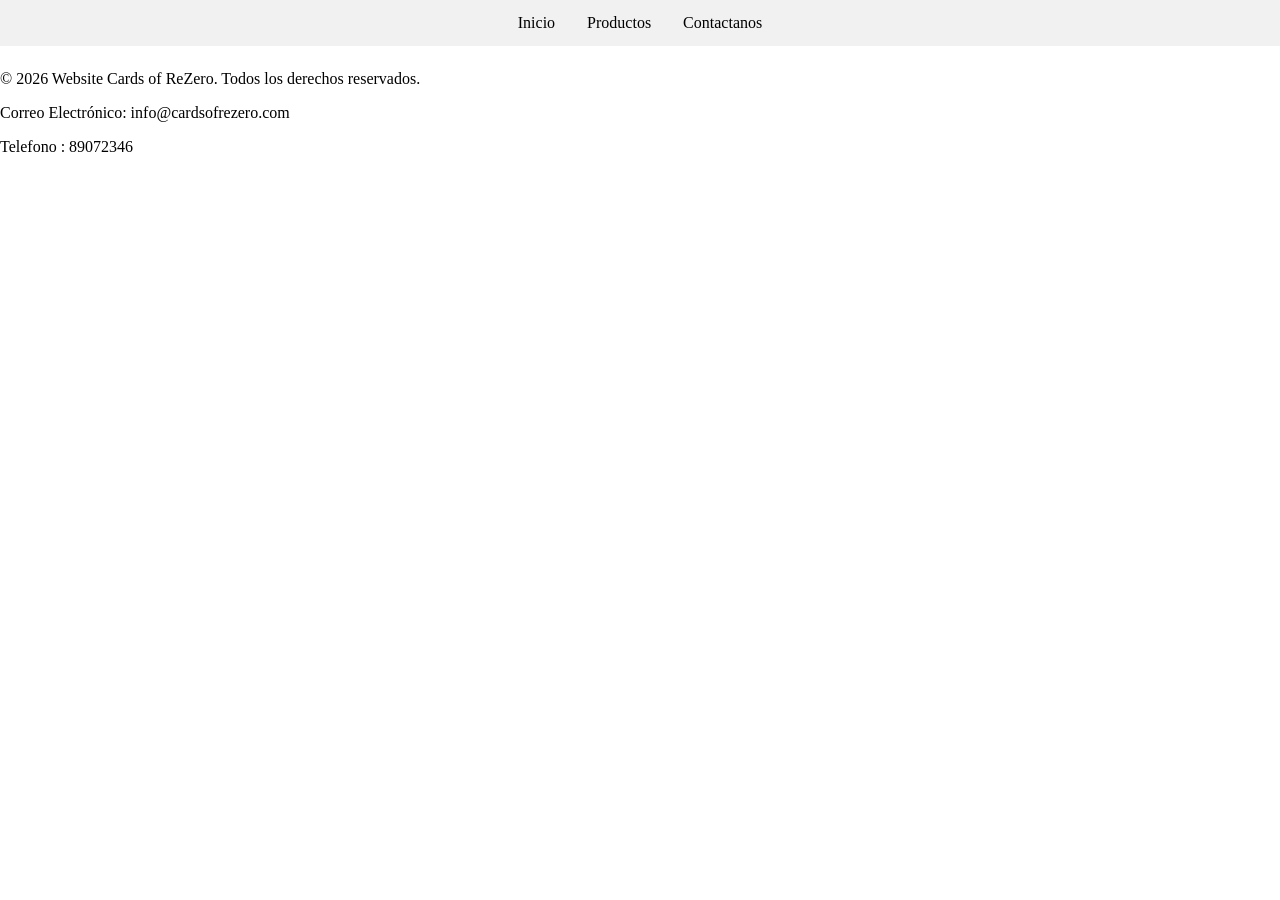
==== Ejercicio-Posicion/contacte.html @ b9586f4f "Mejorando el nav" ====
<!--Principio del todo, estructura de la pagina web-->
<!DOCTYPE html>
<html lang="ca">
<head>
    <meta charset="UTF-8">
    <meta name="viewport" content="width=device-width, initial-scale=1.0">
    <title>El Meu Gimnàs - Inici</title>
    
    <!-- Esta línea es clave: conecta tu HTML con tu archivo de diseño CSS -->
    <link rel="stylesheet" href="global.css">
</head>
<body>
    <!-- Menú fijo - Principal -->
    <ul>
        <li><a href="index.html">Inicio</a></li>
        <li><a href="productes.html">Productos</a></li>
        <li><a href="contacte.html">Contactanos</a></li>    
    </ul>

    <!--Contenido principal de la página -->
    <main class="contenido-principal">

    </main>
    <!-- Pie de página - Footer -->
    
    <footer>
        <p>© 2026 Website Cards of ReZero. Todos los derechos reservados.</p>
        <p> Correo Electrónico: info@cardsofrezero.com</p>
        <p> Telefono : 89072346</p>
    </footer>
</body>
</html>
---- Ejercicio-Posicion/global.css ----
/* =========================================
   ESTILOS GENERAL
========================================= */
body {
    margin: 0;/* Quita el margen blanco*/
    padding: 0; /*Quita el espacio interior*/
}
/* =========================================
    BARRA DE NAVEGACIÓN (ul)
========================================= */
ul {
    list-style-type: none;
    margin: 0;
    padding: 0;
    background-color: #f1f1f1;
    position: fixed;
    top: 0;
    width: 100%;
    display: flex;
    justify-content: center;
}

/*
ul li {
}
Flexbox ya hace el trabajo */


ul li a {
    display: block;
    color: #000;
    padding: 14px 16px;
    text-decoration: none;
}



ul li a:hover {
background-color: #555555; 
color: white;
}

/* =========================================
   CONTENIDO PRINCIPAL
========================================= */
.contenido-principal {
    margin-top: 70px; /* Empuja el contenido hacia abajo para que el menú no lo tape */
}
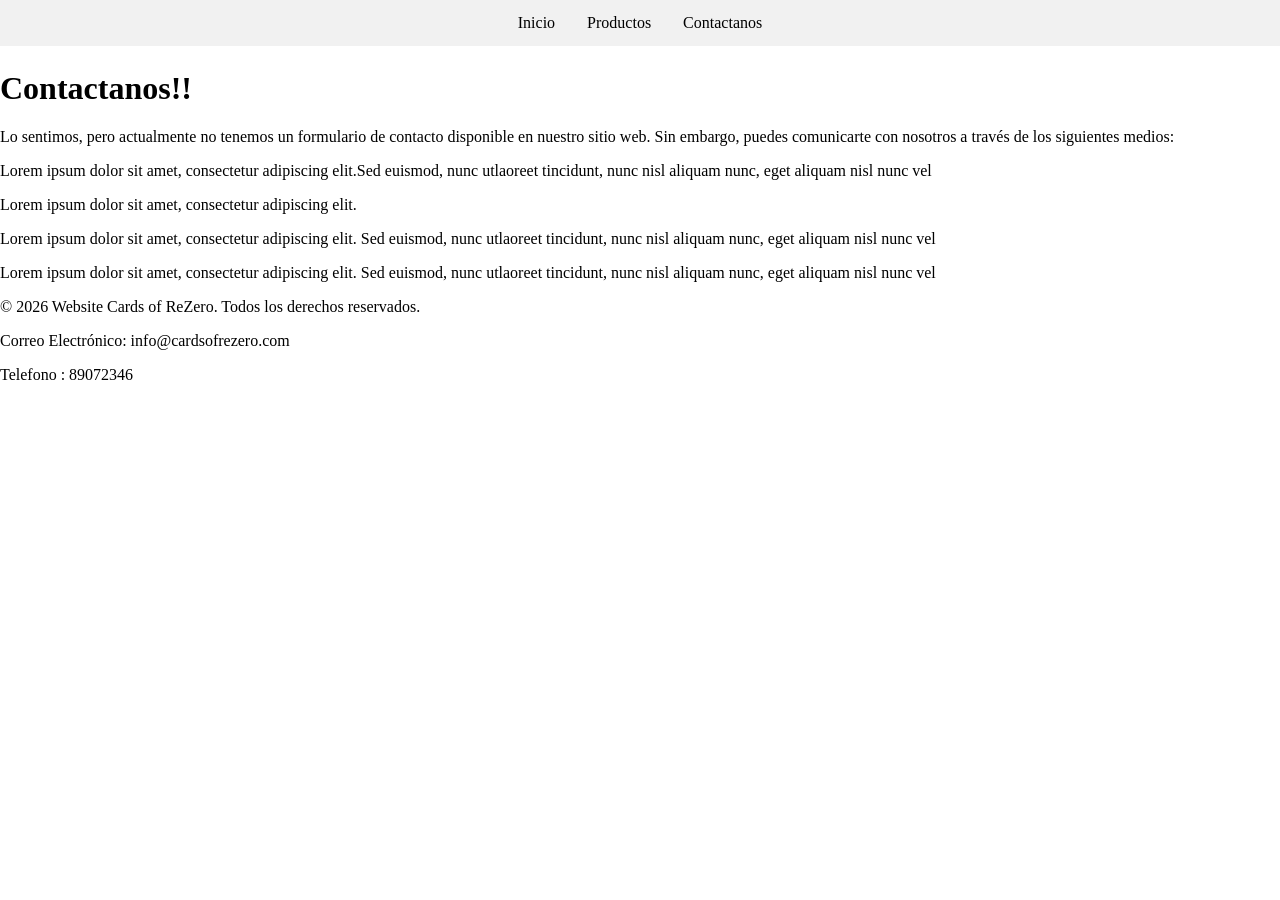
==== commit c4730a17: "Rellenaod la pagina de contacto como el ejemplo 9 de la carpeta de posicionamiento" ====
--- a/Ejercicio-Posicion/contacte.html
+++ b/Ejercicio-Posicion/contacte.html
@@ -19,6 +19,33 @@
 
     <!--Contenido principal de la página -->
     <main class="contenido-principal">
+        <!--Pagina Estilo blog del ejemplo 11-->
+
+
+    <div class="autoContainer">
+        <h1>Contactanos!!</h1>
+        <p class="explicación">
+            Lo sentimos, pero actualmente no tenemos un formulario de contacto 
+            disponible en nuestro sitio web. Sin embargo, puedes comunicarte 
+            con nosotros a través de los siguientes medios:
+        </p>
+        <p>
+            Lorem ipsum dolor sit amet, consectetur adipiscing 
+            elit.Sed euismod, nunc utlaoreet tincidunt, 
+            nunc nisl aliquam nunc, eget aliquam nisl nunc vel
+        </p>
+        <p>Lorem ipsum dolor sit amet, consectetur adipiscing 
+            elit.
+        </p>
+        <p>Lorem ipsum dolor sit amet, consectetur adipiscing 
+            elit. Sed euismod, nunc utlaoreet tincidunt, 
+            nunc nisl aliquam nunc, eget aliquam nisl nunc vel
+        </p>
+        <p>Lorem ipsum dolor sit amet, consectetur adipiscing 
+            elit. Sed euismod, nunc utlaoreet tincidunt, 
+            nunc nisl aliquam nunc, eget aliquam nisl nunc vel  
+        </p>
+    </div>        
 
     </main>
     <!-- Pie de página - Footer -->
--- a/Ejercicio-Posicion/global.css
+++ b/Ejercicio-Posicion/global.css
@@ -1,13 +1,8 @@
-/* =========================================
-   ESTILOS GENERAL
-========================================= */
 body {
-    margin: 0;/* Quita el margen blanco*/
-    padding: 0; /*Quita el espacio interior*/
+    margin: 0;
+    padding: 0;
 }
-/* =========================================
-    BARRA DE NAVEGACIÓN (ul)
-========================================= */
+
 ul {
     list-style-type: none;
     margin: 0;
@@ -20,12 +15,6 @@
     justify-content: center;
 }
 
-/*
-ul li {
-}
-Flexbox ya hace el trabajo */
-
-
 ul li a {
     display: block;
     color: #000;
@@ -33,16 +22,51 @@
     text-decoration: none;
 }
 
-
-
 ul li a:hover {
 background-color: #555555; 
 color: white;
 }
 
-/* =========================================
-   CONTENIDO PRINCIPAL
-========================================= */
+/*Contenido Principal*/
 .contenido-principal {
-    margin-top: 70px; /* Empuja el contenido hacia abajo para que el menú no lo tape */
-}+    margin-top: 70px;
+}
+
+/*Contenedor Centrado con max-width*/
+.contenedor { 
+    /*El sitio web será mas ancho que esto*/
+    max-width: 1200px;
+    /*Centrara automaticamente la caja del medio de la pantalla*/
+    margin: 0 auto;
+    padding: 0 20px;
+}
+
+/*Estilos de la caja principal*/
+.hero {
+    text-align: center; /*Centrado del texto*/
+    background-color: #f1f1f1; /*Color de fondo*/
+    padding: 60px 20px; /*Espaciado interno*/
+    border-radius: 10px; /*Esquinas redondeadas*/
+}
+
+/* Estilo del botón - Llamativo (cridander) */
+.boton-cridaner {
+    background-color: #007bff; /*Azul brillante*/
+    color: white; /*Texto blanco*/
+    border: none; /*Quita el borde negro feo*/
+    padding: 15px 30px; /*Enguresa y facilidad al clicar */
+    font-size: 18px;
+    border-radius: 5px;
+    cursor: pointer; /*sale una mano al pasar el ratón por encima*/
+    margin-top: 20px; /*Separa el botón de texto de arriba*/
+}
+
+/*Al pasar el ratón por el botón, se vuelve más oscuro*/
+.boton-cridaner:hover {
+    background-color: #0056b3
+}
+
+/*Esitlo de la pagina de contacto*/
+/*En el primer apartado de la pagina tendra un estilo
+como un estilo de Blog como el ejemplo 9*/
+
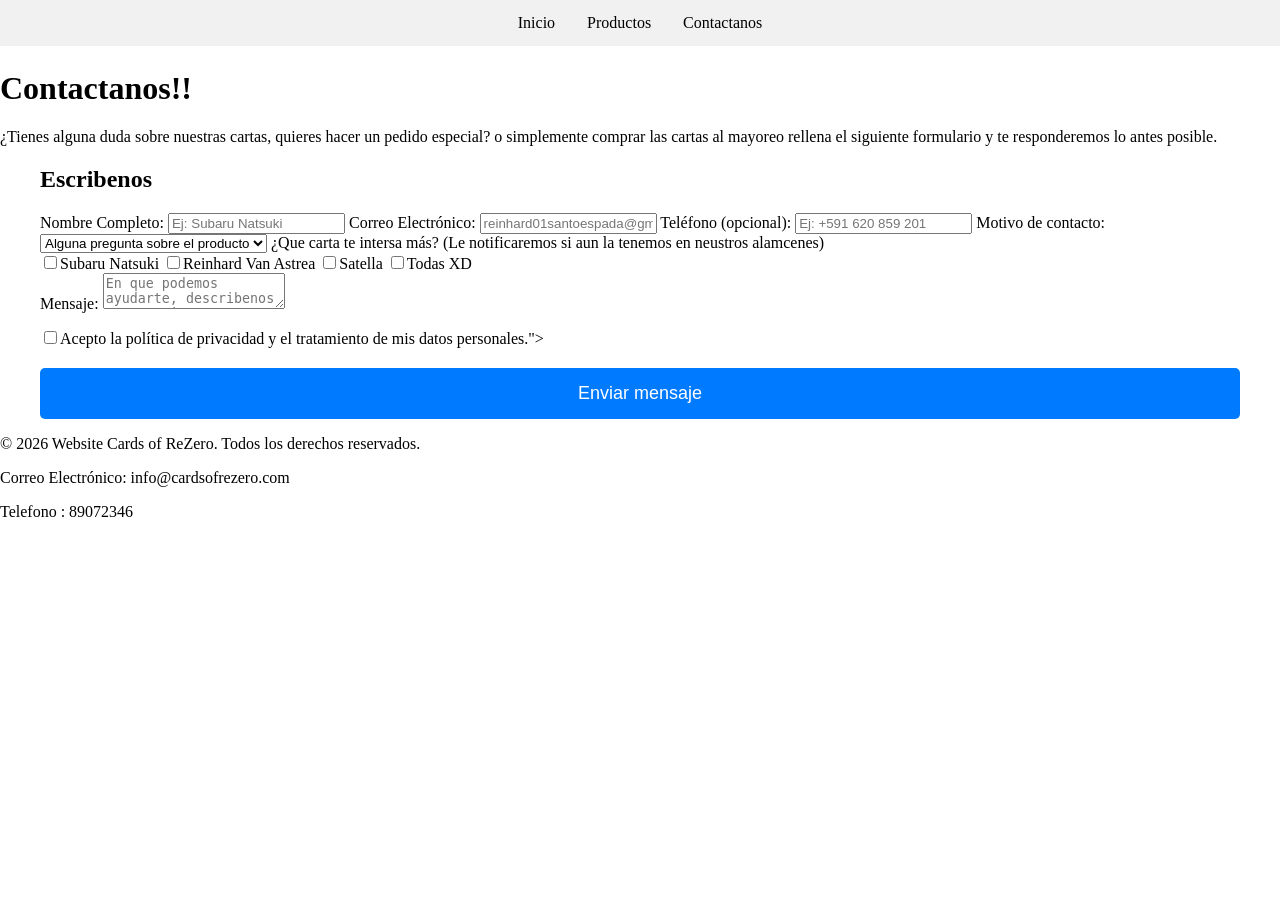
==== commit bf05b113: "Update contacte.html Creación del formulario en la pagina de contactos" ====
--- a/Ejercicio-Posicion/contacte.html
+++ b/Ejercicio-Posicion/contacte.html
@@ -20,32 +20,61 @@
     <!--Contenido principal de la página -->
     <main class="contenido-principal">
         <!--Pagina Estilo blog del ejemplo 11-->
+     <div class="autoContainer">
+            <h1>Contactanos!!</h1>
+            <p class="explicación">
+                ¿Tienes alguna duda sobre nuestras cartas, quieres hacer un pedido especial?
+                o simplemente comprar las cartas al mayoreo rellena el siguiente formulario y te responderemos lo antes posible.
+            </p>
+        </div>    
+        <!--Layout con Grid-->
+    <div class="contenedor">
+        <div class="layout-contacto">
+            <!---Primer Layout Detallado-->
+            <div class="formulario">
+                <h2>Escribenos</h2>
+                <form>
+                    <label>Nombre Completo:</label>
+                    <input type="text" placeholder="Ej: Subaru Natsuki" required>
+                    
+                    <label>Correo Electrónico:</label>
+                    <input type="email" placeholder="reinhard01santoespada@gmail.com" required>
 
+                    <label>Teléfono (opcional):</label>
+                    <input type="tel" placeholder="Ej: +591 620 859 201">                       
 
-    <div class="autoContainer">
-        <h1>Contactanos!!</h1>
-        <p class="explicación">
-            Lo sentimos, pero actualmente no tenemos un formulario de contacto 
-            disponible en nuestro sitio web. Sin embargo, puedes comunicarte 
-            con nosotros a través de los siguientes medios:
-        </p>
-        <p>
-            Lorem ipsum dolor sit amet, consectetur adipiscing 
-            elit.Sed euismod, nunc utlaoreet tincidunt, 
-            nunc nisl aliquam nunc, eget aliquam nisl nunc vel
-        </p>
-        <p>Lorem ipsum dolor sit amet, consectetur adipiscing 
-            elit.
-        </p>
-        <p>Lorem ipsum dolor sit amet, consectetur adipiscing 
-            elit. Sed euismod, nunc utlaoreet tincidunt, 
-            nunc nisl aliquam nunc, eget aliquam nisl nunc vel
-        </p>
-        <p>Lorem ipsum dolor sit amet, consectetur adipiscing 
-            elit. Sed euismod, nunc utlaoreet tincidunt, 
-            nunc nisl aliquam nunc, eget aliquam nisl nunc vel  
-        </p>
-    </div>        
+                    <label>Motivo de contacto:</label>
+                    
+                    <select>
+                        <option value="Pregunta">Alguna pregunta sobre el producto</option>
+                        <option value="pedido">Estado de mi pedido</option>
+                        <option value="colaboracion">Colaboracion / Mayorista</option>
+         
+                        <option value="otro">Otro Asunto</option>
+                    
+                    </select>
+
+                    <label>¿Que carta te intersa más? (Le notificaremos si aun la tenemos en neustros alamcenes)</label>
+                    <div class="opciones-check">
+                        <label><input type="checkbox">Subaru Natsuki</label>
+                        <label><input type="checkbox">Reinhard Van Astrea</label>
+                        <label><input type="checkbox">Satella</label>
+                        <label><input type="checkbox">Todas XD</label>
+                    </div>
+
+                    <label>Mensaje:</label>
+                    <textarea placeholder="En que podemos ayudarte, describenos tu mensaje detalladamente'..." required></textarea>
+                    <div class="opciones-check" style="margin-top: 15px;">
+                        <label>
+                            <input type="checkbox" required>Acepto la política de privacidad y el tratamiento de mis datos personales.">
+                        </label>
+                    </div>
+
+                    <button type="submit" class="boton-cridaner" style="width: 100%; margin-top: 20px;">Enviar mensaje</button>                    
+                </form>
+            </div>
+        </div>
+    </div>   
 
     </main>
     <!-- Pie de página - Footer -->
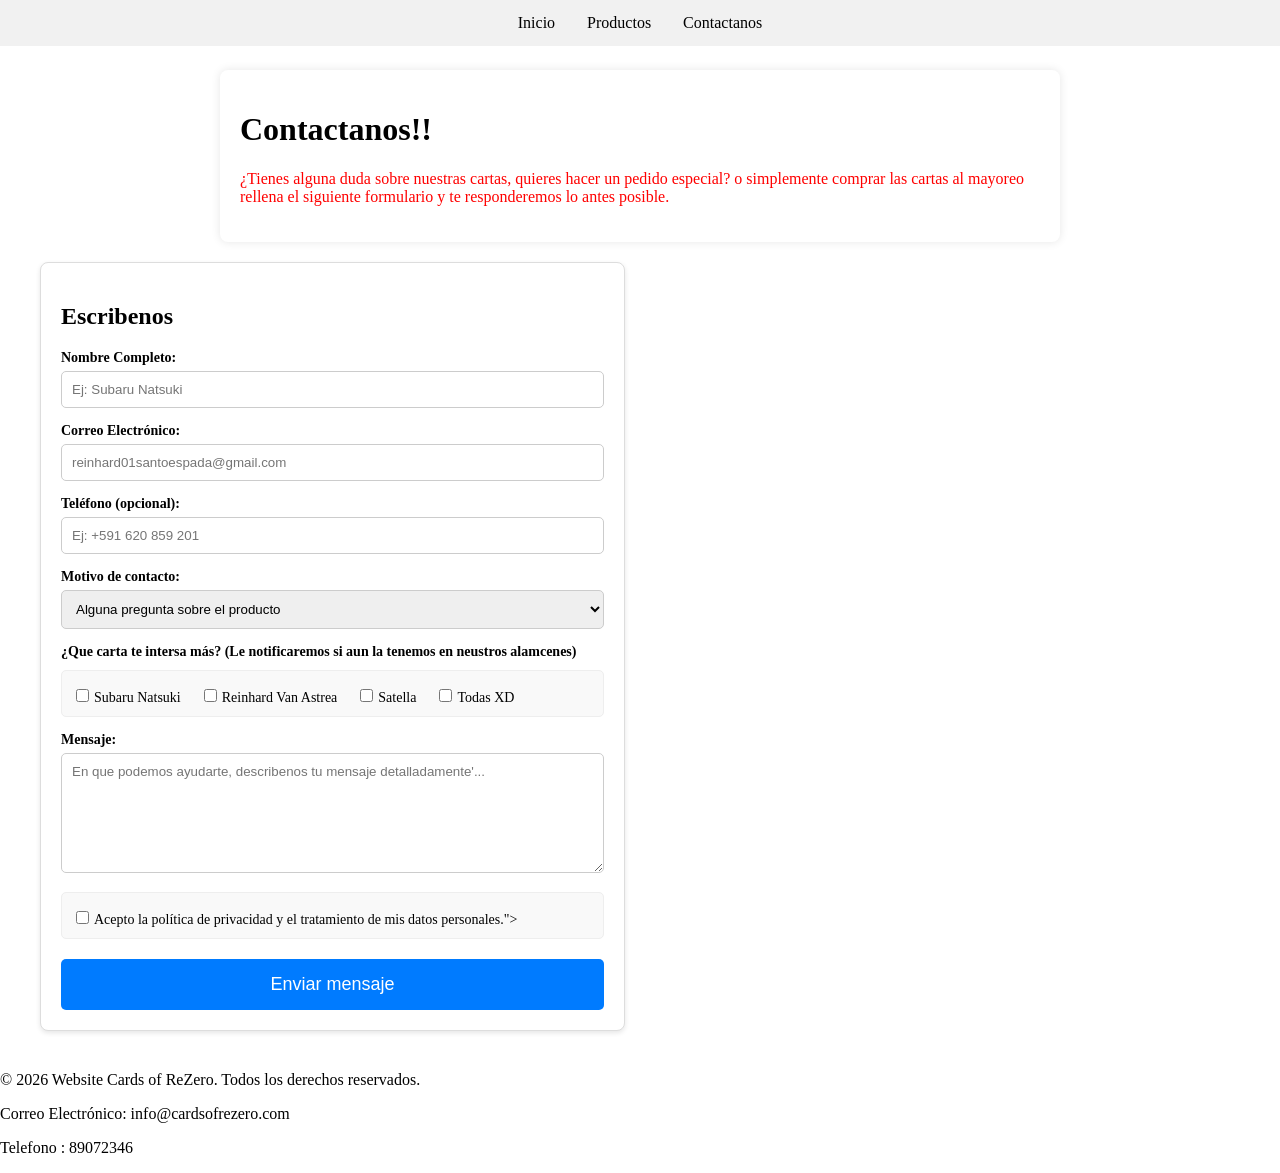
==== commit bafc690f: "Colocando el CSS de la pagina de contacto" ====
--- a/Ejercicio-Posicion/contacte.html
+++ b/Ejercicio-Posicion/contacte.html
@@ -1,11 +1,11 @@
 <!--Principio del todo, estructura de la pagina web-->
 <!DOCTYPE html>
-<html lang="ca">
+<html lang="es  ">
 <head>
     <meta charset="UTF-8">
     <meta name="viewport" content="width=device-width, initial-scale=1.0">
-    <title>El Meu Gimnàs - Inici</title>
-    
+    <title>Webiste REzero - Contacto </title>
+
     <!-- Esta línea es clave: conecta tu HTML con tu archivo de diseño CSS -->
     <link rel="stylesheet" href="global.css">
 </head>
--- a/Ejercicio-Posicion/global.css
+++ b/Ejercicio-Posicion/global.css
@@ -67,6 +67,102 @@
 }
 
 /*Esitlo de la pagina de contacto*/
-/*En el primer apartado de la pagina tendra un estilo
-como un estilo de Blog como el ejemplo 9*/
+/* Recuadro estilo blog del principio */
+        .autoContainer {
+            background: white;
+            max-width: 800px;
+            margin: 20px auto;
+            padding: 20px;
+            border-radius: 8px;
+            box-shadow: 0 0 10px rgba(0,0,0,0.1);
+        }
 
+        .explicación {
+            color: red;
+        }
+
+        /* Grid de 2 columnas (Pide el enunciado) */
+        .layout-contacto {
+            display: grid;
+            grid-template-columns: 1fr 1fr; /* 2 columnas iguales */
+            gap: 30px;
+            margin-top: 20px;
+            margin-bottom: 40px;
+        }
+
+        .formulario, .info-contacto {
+            background: white;
+            padding: 20px;
+            border-radius: 8px;
+            border: 1px solid #ddd;
+            box-shadow: 0 2px 5px rgba(0,0,0,0.1);
+        }
+
+        .formulario label {
+            display: block;
+            margin-top: 15px;
+            font-weight: bold;
+            font-size: 14px;
+        }
+
+        /* Inputs y textarea del formulario */
+        .formulario input[type="text"], 
+        .formulario input[type="email"],
+        .formulario input[type="tel"],
+        .formulario select,
+        .formulario textarea {
+            width: 100%;
+            padding: 10px;
+            margin-top: 5px;
+            border: 1px solid #ccc;
+            border-radius: 5px;
+            box-sizing: border-box;
+            font-family: Arial, sans-serif;
+        }
+
+        .formulario textarea {
+            height: 120px;
+            resize: vertical;
+        }
+
+        .opciones-check {
+            margin-top: 10px;
+            background: #f9f9f9;
+            padding: 10px;
+            border-radius: 5px;
+            border: 1px solid #eee;
+        }
+
+        .opciones-check label {
+            font-weight: normal;
+            display: inline-block;
+            margin-right: 15px;
+            margin-top: 5px;
+            cursor: pointer;
+        }
+
+        .opciones-check input {
+            margin-right: 5px;
+        }
+
+        /* Mapa ficticio (caja gris) */
+        .mapa {
+            background: #ccc;
+            height: 200px;
+            margin-top: 15px;
+            display: flex;
+            align-items: center;
+            justify-content: center;
+            color: #555;
+            border-radius: 6px;
+            font-weight: bold;
+        }
+
+        /* Adaptación a móviles */
+        @media (max-width: 700px) {
+            .layout-contacto {
+                grid-template-columns: 1fr;
+            }
+        }
+
+
